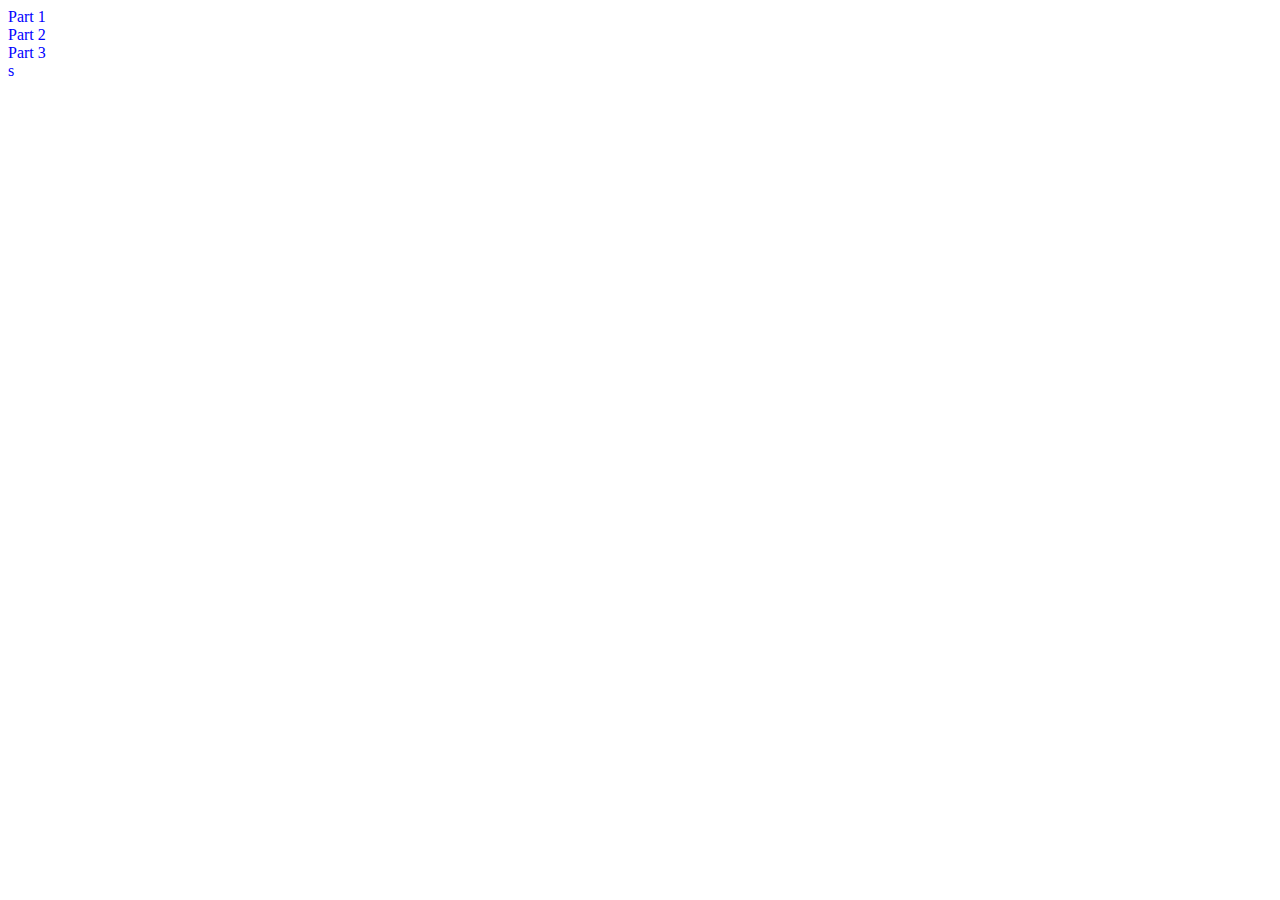
==== mod2_solution/index.html @ a0861e5e "Adding Mod2 project" ====
<!doctype html>

<html lang="en">
<head>
  <meta charset="utf-8">

  <title>The HTML5 Herald</title>
  <meta name="description" content="The HTML5 Herald">
  <meta name="author" content="SitePoint">

  <link rel="stylesheet" href="css/styles.css">

</head>

<body>
	<div>Part 1</div>
	<div>Part 2</div>
	<div>Part 3</div>s
</body>
</html>
---- mod2_solution/css/styles.css ----
body {
	color: blue;
}
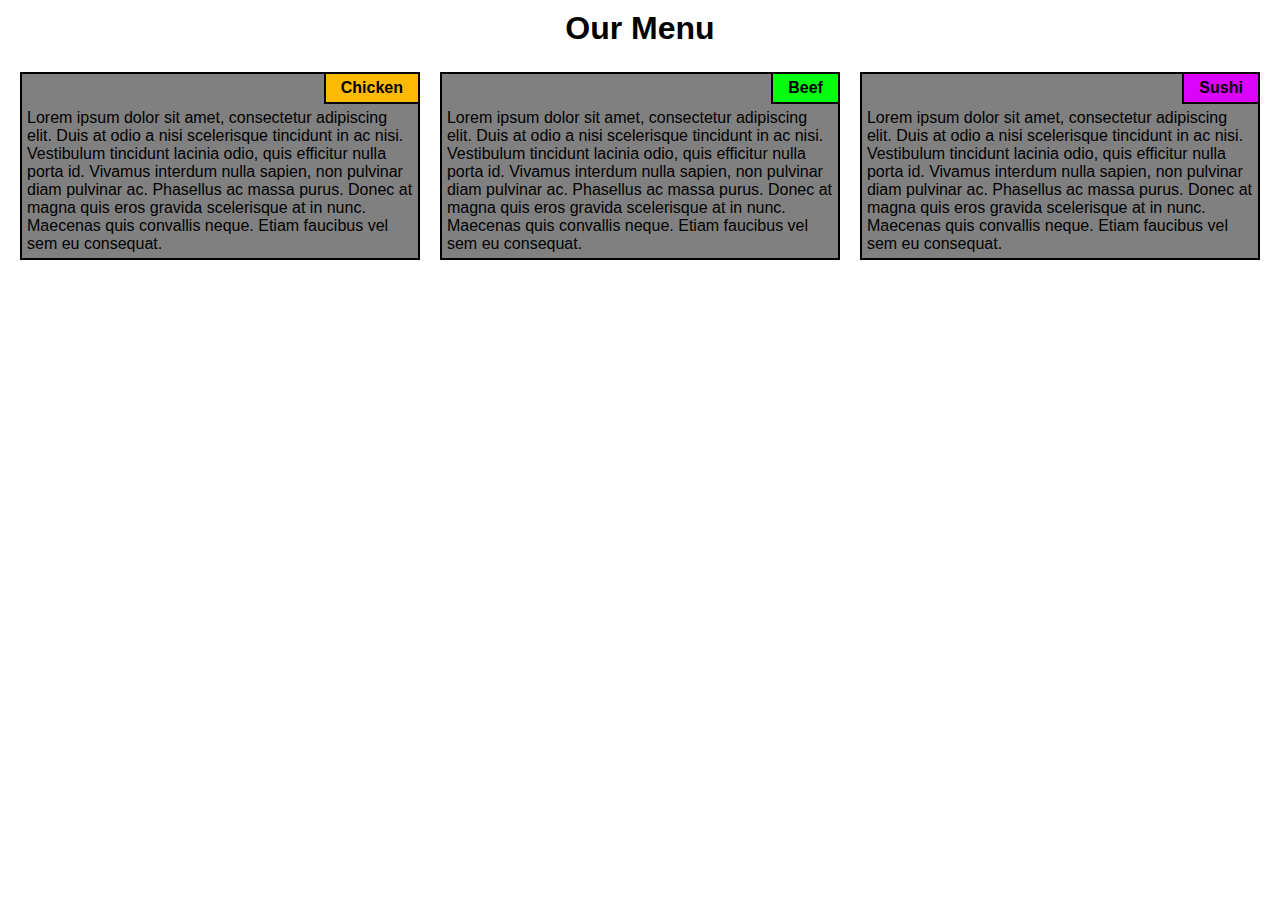
==== commit fa6b4c5c: "Created Menu site" ====
--- a/mod2_solution/index.html
+++ b/mod2_solution/index.html
@@ -3,18 +3,49 @@
 <html lang="en">
 <head>
   <meta charset="utf-8">
+  <meta name="viewport" content="width=device-width, initial-scale=1">
 
-  <title>The HTML5 Herald</title>
-  <meta name="description" content="The HTML5 Herald">
-  <meta name="author" content="SitePoint">
+  <title>Jordan Module 2</title>
 
   <link rel="stylesheet" href="css/styles.css">
 
 </head>
+<body>
+<div class="row">
+	<div class="header">Our Menu</div>
+	<div class="recipe">
+		<div class="container">
+			<div class="title title-1">
+				Chicken
+			</div>
+			<div class="description">
+				Lorem ipsum dolor sit amet, consectetur adipiscing elit. Duis at odio a nisi scelerisque tincidunt in ac nisi. Vestibulum tincidunt lacinia odio, quis efficitur nulla porta id. Vivamus interdum nulla sapien, non pulvinar diam pulvinar ac. Phasellus ac massa purus. Donec at magna quis eros gravida scelerisque at in nunc. Maecenas quis convallis neque. Etiam faucibus vel sem eu consequat.
+			</div>
+		</div>
 
-<body>
-	<div>Part 1</div>
-	<div>Part 2</div>
-	<div>Part 3</div>s
+	</div>
+	<div class="recipe">
+		<div class="container">
+			<div class="title title-2">
+				Beef
+			</div>
+			<div class="description">
+				Lorem ipsum dolor sit amet, consectetur adipiscing elit. Duis at odio a nisi scelerisque tincidunt in ac nisi. Vestibulum tincidunt lacinia odio, quis efficitur nulla porta id. Vivamus interdum nulla sapien, non pulvinar diam pulvinar ac. Phasellus ac massa purus. Donec at magna quis eros gravida scelerisque at in nunc. Maecenas quis convallis neque. Etiam faucibus vel sem eu consequat.
+			</div>
+		</div>
+
+	</div>
+	<div class="recipe recipe-2">
+		<div class="container">
+			<div class="title title-3">
+				Sushi
+			</div>
+			<div class="description">
+				Lorem ipsum dolor sit amet, consectetur adipiscing elit. Duis at odio a nisi scelerisque tincidunt in ac nisi. Vestibulum tincidunt lacinia odio, quis efficitur nulla porta id. Vivamus interdum nulla sapien, non pulvinar diam pulvinar ac. Phasellus ac massa purus. Donec at magna quis eros gravida scelerisque at in nunc. Maecenas quis convallis neque. Etiam faucibus vel sem eu consequat.
+			</div>
+		</div>
+
+	</div>
+</div>
 </body>
 </html>--- a/mod2_solution/css/styles.css
+++ b/mod2_solution/css/styles.css
@@ -1,3 +1,87 @@
-body {
-	color: blue;
-}+* {
+	box-sizing: border-box;
+	margin: 0;
+	padding: 0;
+	font-family: Helvetica;
+}
+
+.row {
+	width: 100%;
+	padding: 10px;
+}
+
+.header {
+	text-align: center;
+	font-size: xx-large;
+	font-weight: bold;
+	padding-bottom: 15px;
+}
+
+.recipe	{
+	float: left;
+	
+}
+
+.container {
+	float: left;
+	border: 2px solid black;
+	background: grey;
+	margin: 10px;
+}
+
+.title {
+	border-left: 2px solid black;
+	border-bottom: 2px solid black;
+	background: red;
+	padding: 5px 15px 5px 15px;
+	font-weight: bold;
+	text-align: center;
+	float: right;
+}
+
+.title-1 {
+	background: #fcba03;
+}
+
+.title-2 {
+	background: #03fc0f;
+}
+
+.title-3 {
+	background: #db03fc;
+}
+
+.description {
+	float: right;
+	text-align: left;
+	padding: 5px;
+}
+
+
+/** Small Devices **/
+@media (max-width: 767px) {
+	.recipe {
+		width: 100%;
+	}
+}
+
+/** Medium Devices **/
+@media (min-width: 768px) and (max-width: 991px) {
+	.recipe {
+		width: 50%;
+	}
+
+	.recipe-2 {
+		width: 100%
+	}
+}
+
+/** Large Devices **/
+@media (min-width: 992px){
+	.recipe {
+		width: 33.33%;
+	}
+
+}
+
+
